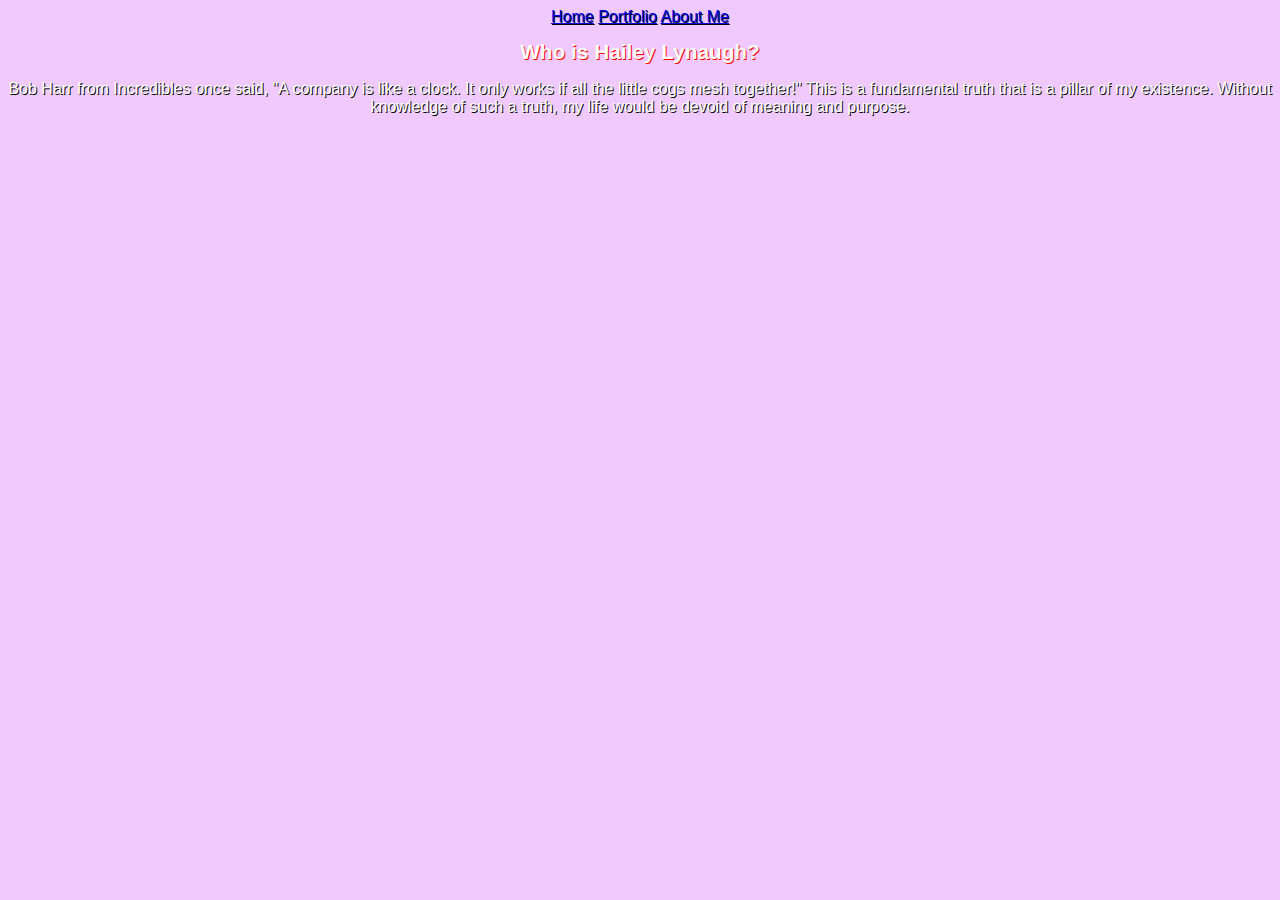
==== aboutme.html @ 874201f5 "stuff" ====
<!doctype html>
<html lang="en">
  <head>
    <meta charset="utf-8">
    <title>great content</title>
    <link href="css.css" rel="stylesheet" type="text/css">
  </head>
  <body>
    <a href="index.html">Home</a>
    <a href="portfolio.html">Portfolio</a>
    <a href="aboutme.html">About Me</a>
    <center><h1>Who is Hailey Lynaugh?</h1>
    <p>Bob Harr from Incredibles once said, "A company is like a clock. It only works if all the little cogs mesh together!" This is a fundamental truth that is a pillar of my existence.
    Without knowledge of such a truth, my life would be devoid of meaning and purpose.</p></center>
  </body></html>
---- css.css ----
body{
	
font-family: "Helvetica", "Arial", fantasy;
	
color: #ffffff;
	background-color: #efc9ff;
	
text-shadow: 1px 1px #000000;
	text-align: center;

}



h1 {
	
font-size: 1.3em;
	
text-align: center;
	
text-shadow: 1px 1px #ff0000;

}


td, th {
    
border: 1px solid #ffffff;
    
text-align: left;
    
padding: 8px;

}



tr:nth-child(even) {
    
background-color: #ffc9ed;

}
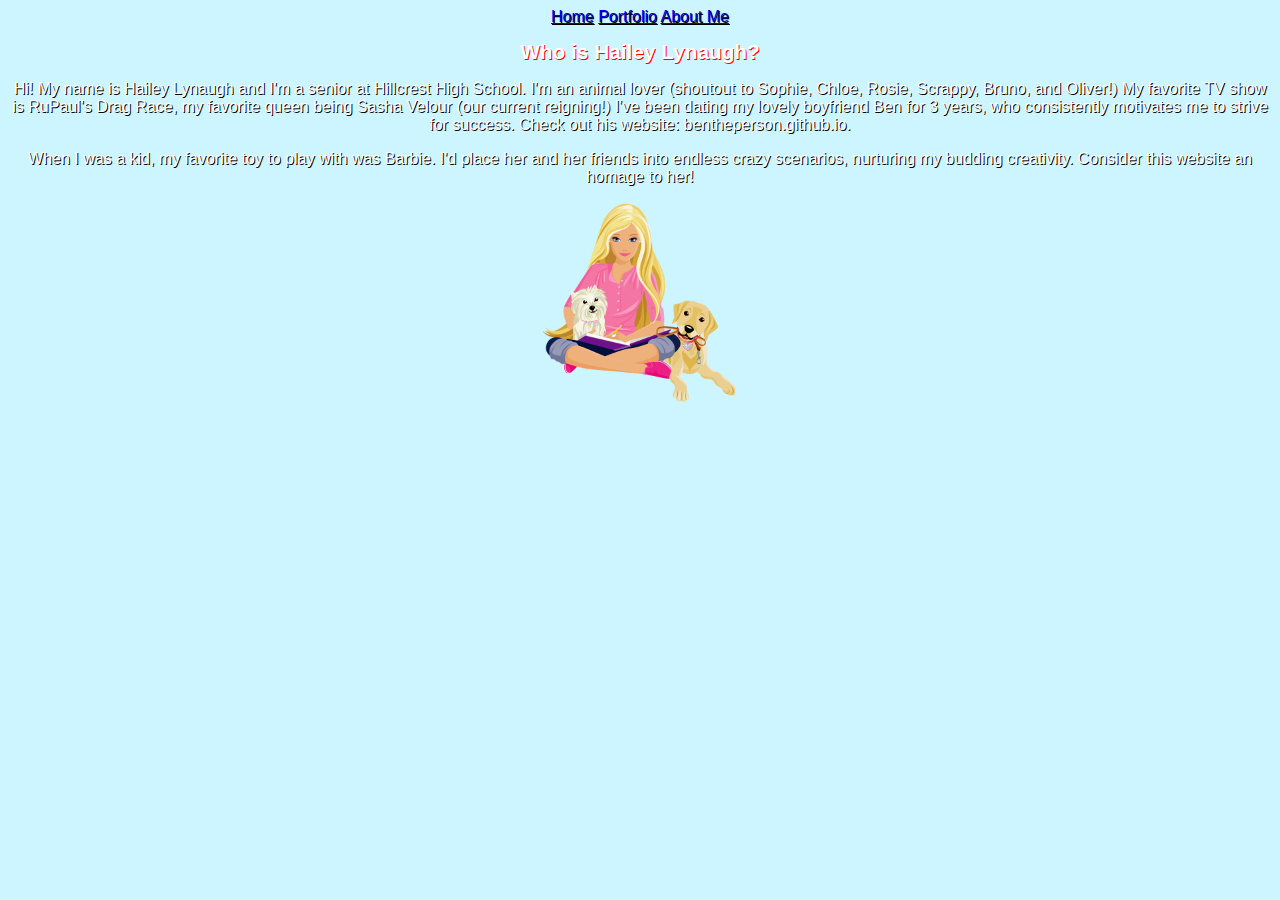
==== commit c392755b: "Beauty" ====
--- a/aboutme.html
+++ b/aboutme.html
@@ -10,6 +10,10 @@
     <a href="portfolio.html">Portfolio</a>
     <a href="aboutme.html">About Me</a>
     <center><h1>Who is Hailey Lynaugh?</h1>
-    <p>Bob Harr from Incredibles once said, "A company is like a clock. It only works if all the little cogs mesh together!" This is a fundamental truth that is a pillar of my existence.
-    Without knowledge of such a truth, my life would be devoid of meaning and purpose.</p></center>
+    <p>Hi! My name is Hailey Lynaugh and I'm a senior at Hillcrest High School. I'm an animal lover (shoutout to Sophie, Chloe, Rosie, Scrappy, Bruno, and Oliver!) 
+    My favorite TV show is RuPaul's Drag Race, my favorite queen being Sasha Velour (our current reigning!) I've been dating my lovely boyfriend Ben for 3 years, who consistently 
+    motivates me to strive for success. Check out his website: bentheperson.github.io.</p>
+    <p>When I was a kid, my favorite toy to play with was Barbie. I'd place her and her friends into endless crazy scenarios, nurturing my budding creativity. Consider this website
+    an homage to her!</p>
+    <img src="images/barbiepet.png" height="200"></center>
   </body></html>--- a/css.css
+++ b/css.css
@@ -3,7 +3,7 @@
 font-family: "Helvetica", "Arial", fantasy;
 	
 color: #ffffff;
-	background-color: #efc9ff;
+	background-color: #ccf5ff;
 	
 text-shadow: 1px 1px #000000;
 	text-align: center;
